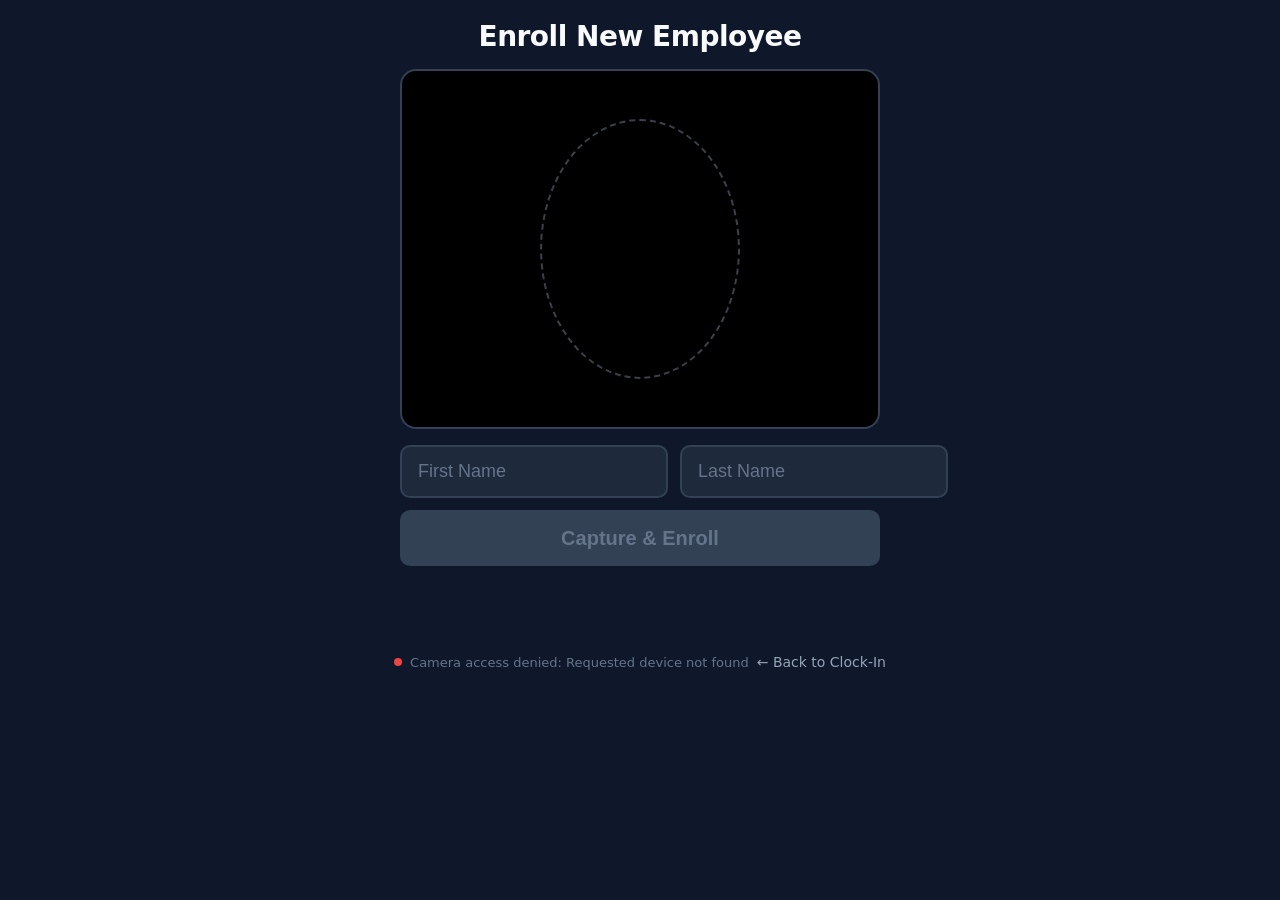
==== static/enroll.html @ 1a0759ce "Added live camera enrollment endpoint and frontend - POST /api/enroll: decode, detect, anti-spoof, e" ====
<!DOCTYPE html>
<html lang="en">
<head>
  <meta charset="UTF-8">
  <meta name="viewport" content="width=device-width, initial-scale=1.0">
  <title>Enroll Employee</title>
  <link rel="stylesheet" href="/static/kiosk.css">
  <style>
    .enroll-form {
      display: flex;
      flex-direction: column;
      gap: 12px;
      width: 480px;
      max-width: 90vw;
    }

    .enroll-row {
      display: flex;
      gap: 12px;
    }

    .enroll-input {
      flex: 1;
      padding: 14px 16px;
      font-size: 18px;
      border: 2px solid #334155;
      border-radius: 10px;
      background: #1e293b;
      color: #e2e8f0;
      outline: none;
    }

    .enroll-input:focus {
      border-color: #3b82f6;
    }

    .enroll-input::placeholder {
      color: #64748b;
    }

    .enroll-btn {
      padding: 16px;
      font-size: 20px;
      font-weight: 600;
      border: none;
      border-radius: 10px;
      background: #3b82f6;
      color: #fff;
      cursor: pointer;
      min-height: 56px;
    }

    .enroll-btn:hover {
      background: #2563eb;
    }

    .enroll-btn:disabled {
      background: #334155;
      color: #64748b;
      cursor: not-allowed;
    }

    .lighting-warning {
      position: absolute;
      bottom: 12px;
      left: 50%;
      transform: translateX(-50%);
      font-size: 15px;
      font-weight: 600;
      color: #fbbf24;
      background: rgba(15, 23, 42, 0.85);
      padding: 8px 20px;
      border-radius: 10px;
      border: 2px solid #f59e0b;
      pointer-events: none;
      z-index: 10;
    }

    .lighting-warning.hidden {
      display: none;
    }

    .back-link {
      color: #94a3b8;
      text-decoration: none;
      font-size: 14px;
    }

    .back-link:hover {
      color: #e2e8f0;
    }

    .name-hint {
      font-size: 13px;
      color: #f59e0b;
      text-align: center;
    }

    .name-hint.hidden {
      display: none;
    }
  </style>
</head>
<body>
  <div class="kiosk-container">
    <header class="kiosk-header">
      <h1>Enroll New Employee</h1>
    </header>

    <div class="camera-section">
      <video id="camera" autoplay playsinline muted></video>
      <canvas id="snapshot" style="display:none;"></canvas>
      <div class="camera-overlay">
        <div class="face-guide"></div>
        <div id="lighting-warning" class="lighting-warning hidden"></div>
      </div>
    </div>

    <div class="enroll-form">
      <div class="enroll-row">
        <input type="text" id="first-name" placeholder="First Name" class="enroll-input" autocomplete="off" />
        <input type="text" id="last-name" placeholder="Last Name" class="enroll-input" autocomplete="off" />
      </div>
      <div id="name-hint" class="name-hint hidden"></div>
      <button id="enroll-btn" class="enroll-btn" disabled>Capture &amp; Enroll</button>
    </div>

    <div id="result-card" class="result-card hidden">
      <div id="result-icon" class="result-icon"></div>
      <div id="result-name" class="result-name"></div>
      <div id="result-action" class="result-action"></div>
    </div>

    <div class="status-bar">
      <span id="status-dot" class="status-dot dot-idle"></span>
      <span id="status-text">Initializing camera...</span>
      <span style="margin-left: auto;"><a href="/" class="back-link">&#8592; Back to Clock-In</a></span>
    </div>
  </div>

  <script src="/static/enroll.js"></script>
</body>
</html>
---- static/kiosk.css ----
/* ── Reset & base ── */
*, *::before, *::after { box-sizing: border-box; margin: 0; padding: 0; }

body {
  font-family: 'Segoe UI', system-ui, -apple-system, sans-serif;
  background: #0f172a;
  color: #e2e8f0;
  height: 100vh;
  overflow: hidden;
}

/* ── Layout ── */
.kiosk-container {
  display: flex;
  flex-direction: column;
  align-items: center;
  height: 100vh;
  padding: 20px;
  gap: 16px;
}

/* ── Header ── */
.kiosk-header {
  text-align: center;
}

.kiosk-header h1 {
  font-size: 28px;
  font-weight: 700;
  letter-spacing: -0.5px;
  color: #f8fafc;
}

.clock {
  font-size: 48px;
  font-weight: 300;
  color: #94a3b8;
  letter-spacing: 2px;
  margin-top: 4px;
}

/* ── Camera ── */
.camera-section {
  position: relative;
  width: 480px;
  max-width: 90vw;
  aspect-ratio: 4/3;
  border-radius: 16px;
  overflow: hidden;
  border: 2px solid #334155;
  background: #000;
}

.camera-section video {
  width: 100%;
  height: 100%;
  object-fit: cover;
  transform: scaleX(-1); /* mirror */
}

.camera-overlay {
  position: absolute;
  inset: 0;
  display: flex;
  flex-direction: column;
  align-items: center;
  justify-content: center;
  pointer-events: none;
}

.face-guide {
  width: 200px;
  height: 260px;
  border: 2px dashed rgba(148, 163, 184, 0.4);
  border-radius: 50%;
}

.scan-status {
  margin-top: 12px;
  font-size: 14px;
  color: #94a3b8;
  background: rgba(15, 23, 42, 0.7);
  padding: 6px 16px;
  border-radius: 20px;
}

/* ── Result card ── */
.result-card {
  width: 480px;
  max-width: 90vw;
  padding: 24px;
  border-radius: 16px;
  text-align: center;
  transition: opacity 0.3s ease, transform 0.3s ease;
}

.result-card.hidden {
  opacity: 0;
  transform: translateY(10px);
  pointer-events: none;
}

.result-icon {
  font-size: 48px;
  margin-bottom: 8px;
}

.result-name {
  font-size: 36px;
  font-weight: 700;
  letter-spacing: -0.5px;
}

.result-action {
  font-size: 22px;
  font-weight: 500;
  margin-top: 4px;
}

.result-time {
  font-size: 14px;
  margin-top: 8px;
  opacity: 0.7;
}

/* ── Result card color variants ── */
.result-clock-in {
  background: #14532d;
  border: 2px solid #22c55e;
  color: #bbf7d0;
}

.result-clock-out {
  background: #1e3a5f;
  border: 2px solid #3b82f6;
  color: #bfdbfe;
}

.result-cooldown {
  background: #1e293b;
  border: 2px solid #64748b;
  color: #cbd5e1;
}

.result-spoof {
  background: #7f1d1d;
  border: 2px solid #ef4444;
  color: #fecaca;
}

.result-unknown {
  background: #713f12;
  border: 2px solid #f59e0b;
  color: #fef3c7;
}

.result-warning {
  background: #713f12;
  border: 2px solid #f59e0b;
  color: #fef3c7;
}

/* ── Status bar ── */
.status-bar {
  display: flex;
  align-items: center;
  gap: 8px;
  font-size: 13px;
  color: #64748b;
}

.status-dot {
  width: 8px;
  height: 8px;
  border-radius: 50%;
  flex-shrink: 0;
}

.dot-idle { background: #22c55e; }
.dot-scanning { background: #3b82f6; animation: pulse 1s infinite; }
.dot-challenge { background: #f59e0b; animation: pulse 0.8s infinite; }
.dot-error { background: #ef4444; }

@keyframes pulse {
  0%, 100% { opacity: 1; }
  50% { opacity: 0.3; }
}

/* ── Liveness challenge prompt ── */
.challenge-prompt {
  position: absolute;
  top: 20px;
  left: 50%;
  transform: translateX(-50%);
  font-size: 28px;
  font-weight: 700;
  color: #fbbf24;
  background: rgba(15, 23, 42, 0.85);
  padding: 12px 28px;
  border-radius: 12px;
  border: 2px solid #f59e0b;
  text-align: center;
  animation: challenge-pulse 1.2s ease-in-out infinite;
  z-index: 10;
  pointer-events: none;
}

.challenge-prompt.hidden {
  display: none;
}

@keyframes challenge-pulse {
  0%, 100% { opacity: 1; transform: translateX(-50%) scale(1); }
  50% { opacity: 0.85; transform: translateX(-50%) scale(1.03); }
}
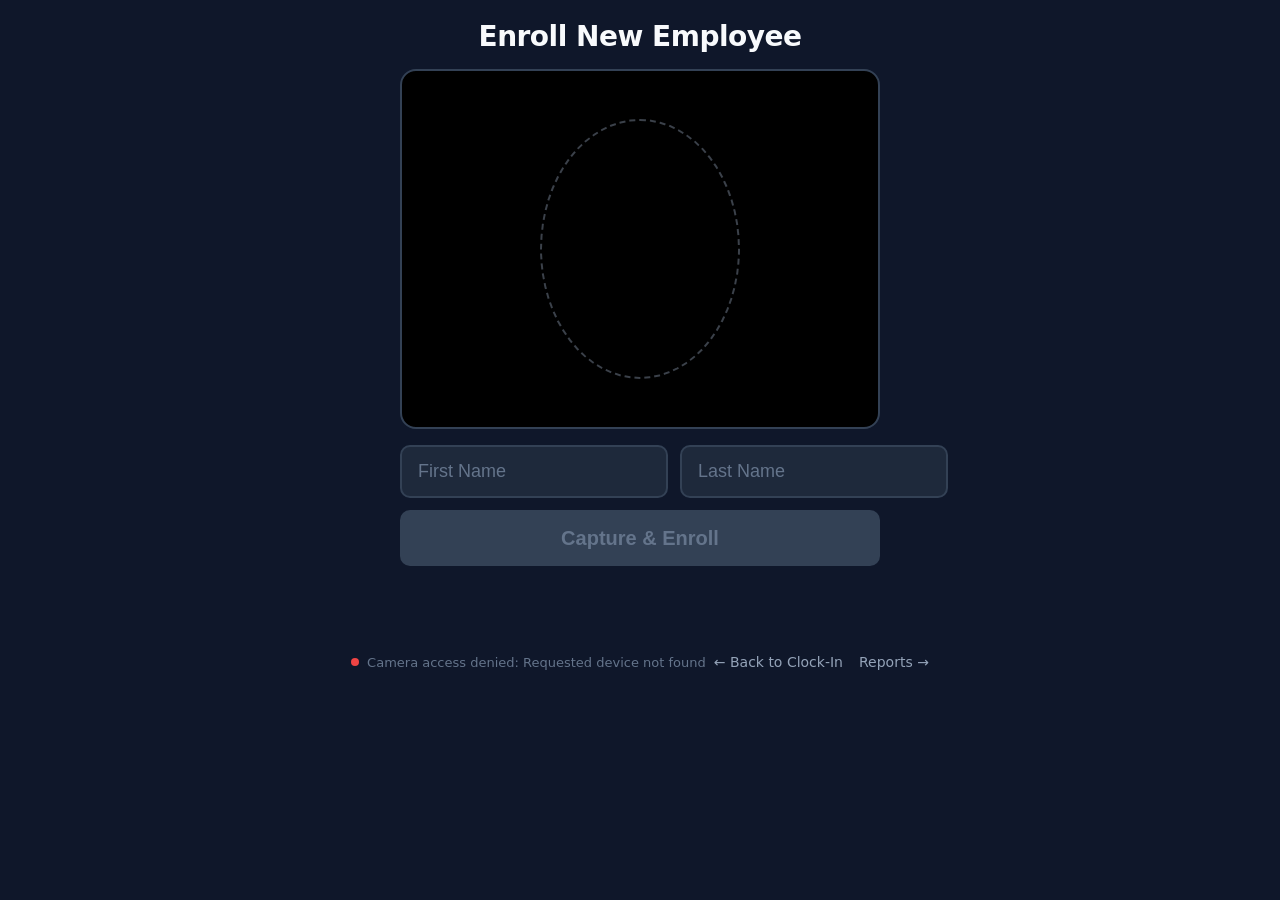
==== commit c9a2fcef: "Added attendance report UI, enrollment management, and bug fixes (Phases K3.1-K3.2) - GET /api/repor" ====
--- a/static/enroll.html
+++ b/static/enroll.html
@@ -134,7 +134,10 @@
     <div class="status-bar">
       <span id="status-dot" class="status-dot dot-idle"></span>
       <span id="status-text">Initializing camera...</span>
-      <span style="margin-left: auto;"><a href="/" class="back-link">&#8592; Back to Clock-In</a></span>
+      <span style="margin-left: auto; display: flex; gap: 16px;">
+        <a href="/" class="back-link">&#8592; Back to Clock-In</a>
+        <a href="/report" class="back-link">Reports &#8594;</a>
+      </span>
     </div>
   </div>
 
--- a/static/kiosk.css
+++ b/static/kiosk.css
@@ -213,3 +213,7 @@
   0%, 100% { opacity: 1; transform: translateX(-50%) scale(1); }
   50% { opacity: 0.85; transform: translateX(-50%) scale(1.03); }
 }
+
+/* Manager nav link (used in status bar) */
+.back-link { color: #94a3b8; text-decoration: none; font-size: 14px; }
+.back-link:hover { color: #e2e8f0; }
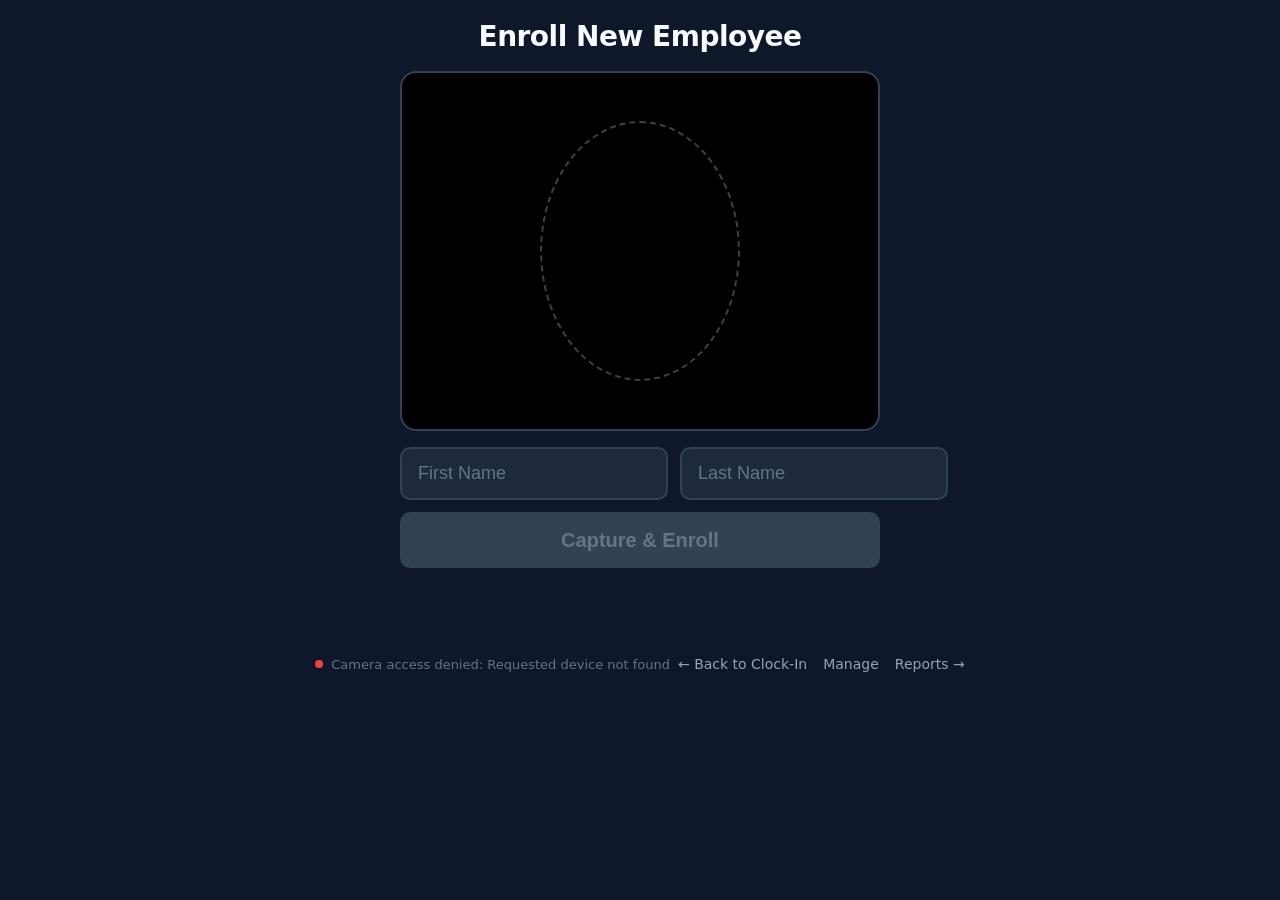
==== commit 5c69fcbd: "Add PIN-gated enrollment + employee management UI for pilot Implement manager-facing pages for secur" ====
--- a/static/enroll.html
+++ b/static/enroll.html
@@ -99,12 +99,77 @@
     .name-hint.hidden {
       display: none;
     }
+
+    .pin-gate {
+      position: fixed;
+      inset: 0;
+      background: #0f172a;
+      display: flex;
+      flex-direction: column;
+      align-items: center;
+      justify-content: center;
+      gap: 20px;
+      z-index: 1000;
+    }
+
+    .pin-gate.hidden {
+      display: none;
+    }
+
+    .pin-gate h2 {
+      color: #e2e8f0;
+      font-size: 22px;
+      margin: 0;
+    }
+
+    .pin-gate p {
+      color: #94a3b8;
+      font-size: 14px;
+      margin: 0;
+    }
+
+    .pin-gate-input {
+      width: 240px;
+      padding: 16px;
+      font-size: 24px;
+      text-align: center;
+      letter-spacing: 6px;
+      border: 2px solid #334155;
+      border-radius: 10px;
+      background: #1e293b;
+      color: #e2e8f0;
+      outline: none;
+    }
+
+    .pin-gate-input:focus {
+      border-color: #3b82f6;
+    }
+
+    .pin-gate-error {
+      color: #ef4444;
+      font-size: 14px;
+      min-height: 20px;
+    }
+
+    .kiosk-container.hidden {
+      display: none;
+    }
   </style>
 </head>
 <body>
-  <div class="kiosk-container">
+  <div id="pin-gate" class="pin-gate">
+    <h2>Manager Access Required</h2>
+    <p>Enter the manager PIN to continue.</p>
+    <input type="password" id="pin-gate-input" class="pin-gate-input" inputmode="numeric" autocomplete="off" />
+    <button id="pin-gate-submit" class="enroll-btn" style="width:240px;">Unlock</button>
+    <div id="pin-gate-error" class="pin-gate-error"></div>
+    <a href="/" class="back-link">&#8592; Back to Clock-In</a>
+  </div>
+
+  <div id="main-container" class="kiosk-container hidden">
     <header class="kiosk-header">
       <h1>Enroll New Employee</h1>
+      <div id="store-label" style="font-size:14px; color:#64748b; margin-top:2px;"></div>
     </header>
 
     <div class="camera-section">
@@ -136,11 +201,12 @@
       <span id="status-text">Initializing camera...</span>
       <span style="margin-left: auto; display: flex; gap: 16px;">
         <a href="/" class="back-link">&#8592; Back to Clock-In</a>
+        <a href="/manage" class="back-link">Manage</a>
         <a href="/report" class="back-link">Reports &#8594;</a>
       </span>
     </div>
   </div>
 
-  <script src="/static/enroll.js"></script>
+  <script src="/static/enroll.js?v=3"></script>
 </body>
 </html>
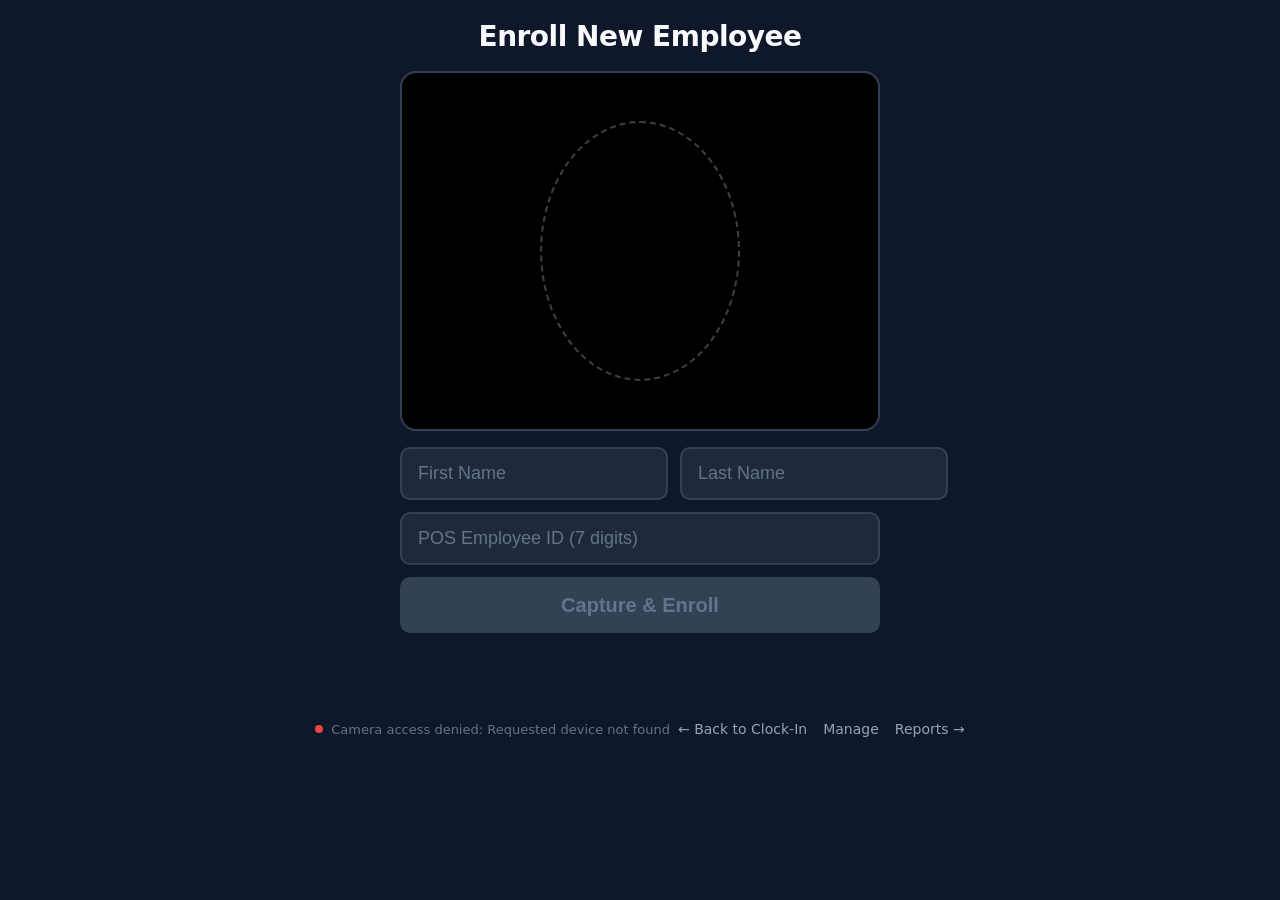
==== commit 3d1de9ee: "Add pos_employee_id field to enrollment (Part 1 of Oracle POS sync) Captures the 7-digit Oracle Simp" ====
--- a/static/enroll.html
+++ b/static/enroll.html
@@ -186,6 +186,10 @@
         <input type="text" id="first-name" placeholder="First Name" class="enroll-input" autocomplete="off" />
         <input type="text" id="last-name" placeholder="Last Name" class="enroll-input" autocomplete="off" />
       </div>
+      <div class="enroll-row">
+        <input type="text" id="pos-employee-id" placeholder="POS Employee ID (7 digits)" class="enroll-input"
+               autocomplete="off" minlength="7" maxlength="7" inputmode="numeric" pattern="\d{7}" />
+      </div>
       <div id="name-hint" class="name-hint hidden"></div>
       <button id="enroll-btn" class="enroll-btn" disabled>Capture &amp; Enroll</button>
     </div>
@@ -207,6 +211,6 @@
     </div>
   </div>
 
-  <script src="/static/enroll.js?v=3"></script>
+  <script src="/static/enroll.js?v=5"></script>
 </body>
 </html>
